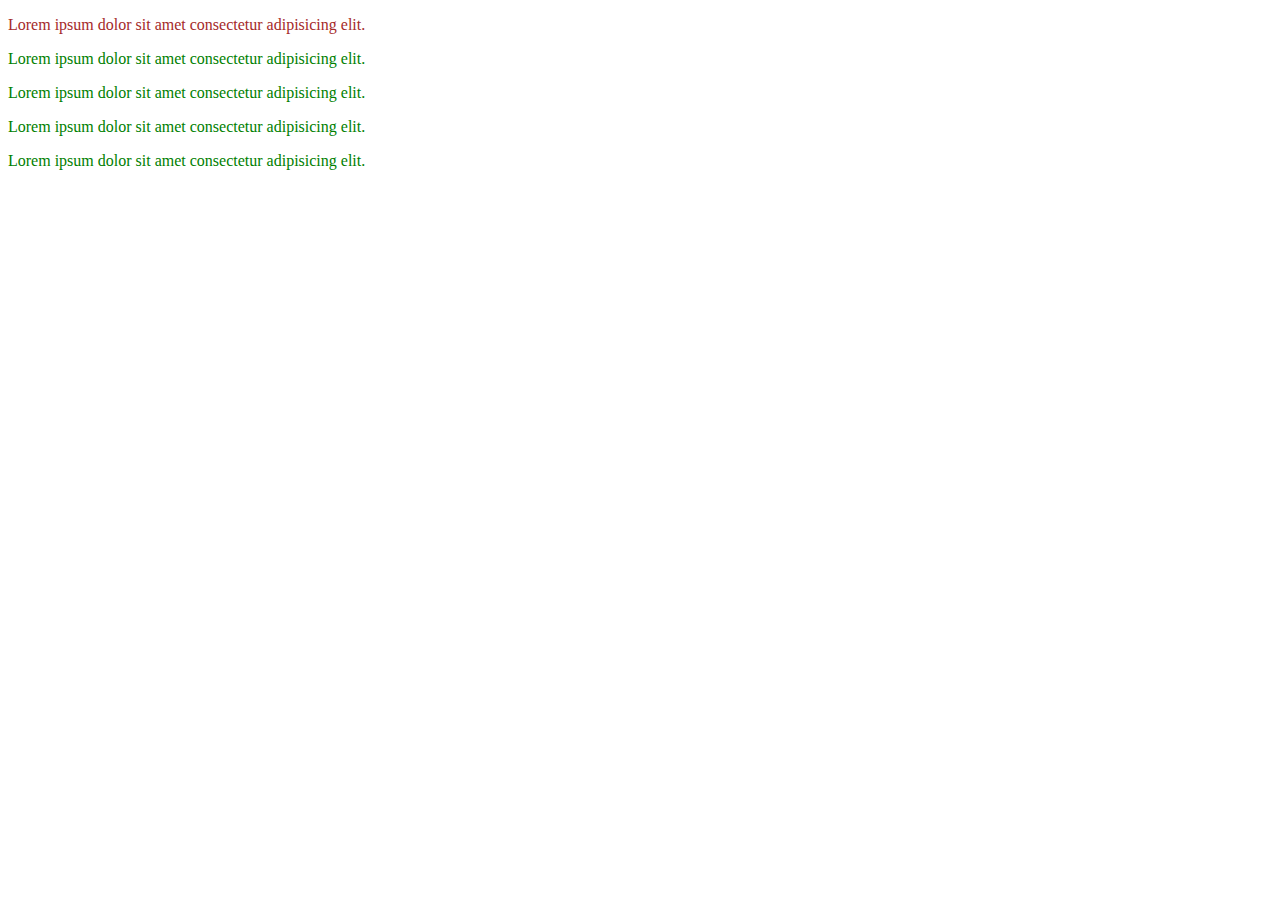
==== Practicas_independientes/AgregandoCSS/EjemploCSS.html @ e388dacf "Estos son los ejercicios que hago por mi cuenta" ====
<!DOCTYPE html>
<html lang="en">
<head>
    <meta charset="UTF-8">
    <meta http-equiv="X-UA-Compatible" content="IE=edge">
    <meta name="viewport" content="width=device-width, initial-scale=1.0">
    <title>Document</title>

    <!--Estilos de manera externa-->
    <link rel="stylesheet" href="./styles.css">

   <!-- CSS MANERA INTERNA
       <style>
       /*CSS por medio interno de  HTML*/
        .rojo{

            color: red;
        }
        #name1{

            color: rgb(0, 0, 0));
        }
    </style>-->
</head>
<body>
    <div class="name" id="name">
        
        <p class="rojo" id="name1" style="color: brown;">Lorem ipsum dolor sit amet consectetur adipisicing elit.</p>
        <p class="rojo" id="name2">Lorem ipsum dolor sit amet consectetur adipisicing elit.</p>
        <p class="rojo">Lorem ipsum dolor sit amet consectetur adipisicing elit.</p>
        <p class="rojo">Lorem ipsum dolor sit amet consectetur adipisicing elit.</p>
        <p class="rojo">Lorem ipsum dolor sit amet consectetur adipisicing elit.</p>
    </div>
</body>
</html>
---- Practicas_independientes/AgregandoCSS/styles.css ----
.rojo{

    color: green;
}
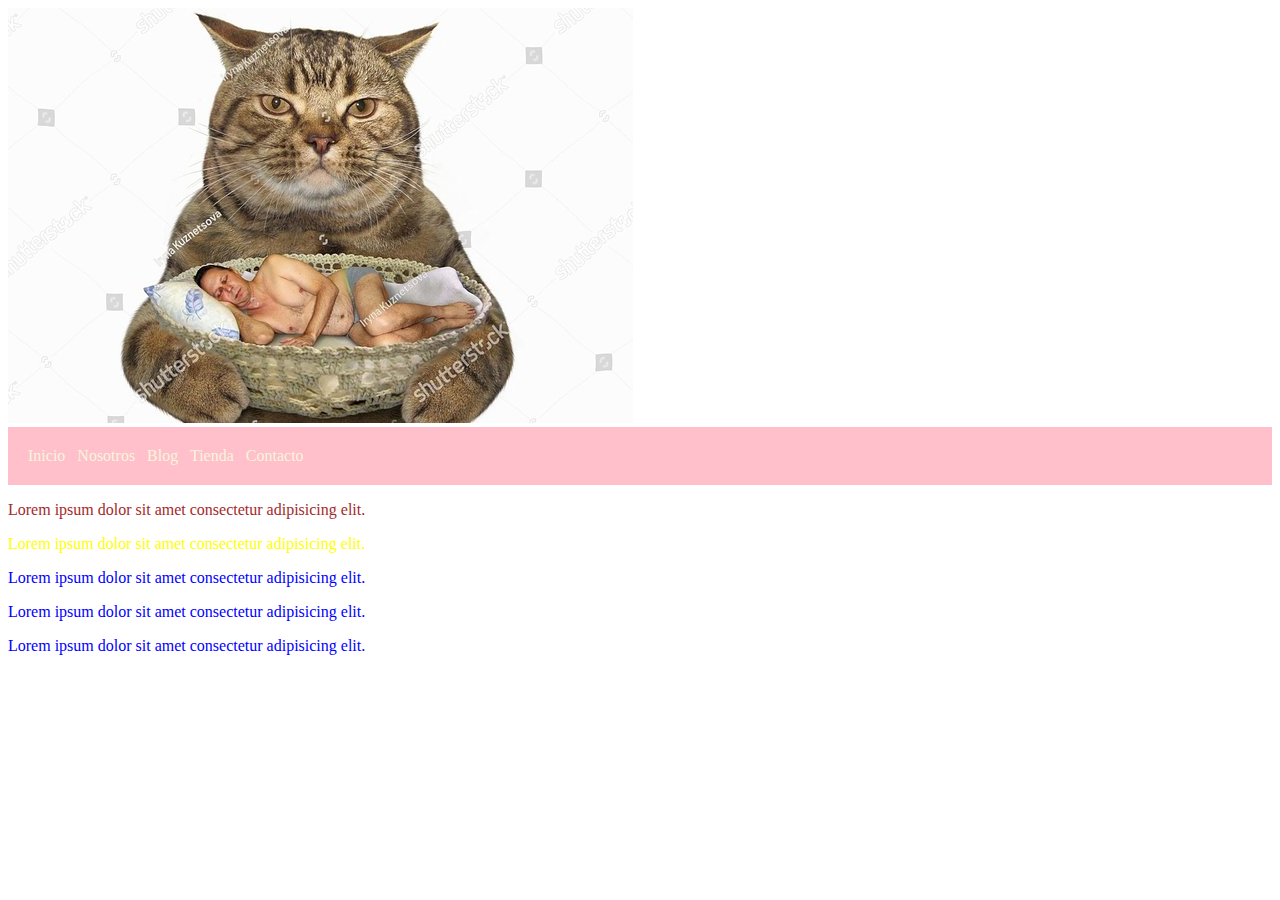
==== commit 03b6ce5f: "Ejemplos que vi en clase personalizados por mí" ====
--- a/Practicas_independientes/AgregandoCSS/EjemploCSS.html
+++ b/Practicas_independientes/AgregandoCSS/EjemploCSS.html
@@ -7,6 +7,7 @@
     <title>Document</title>
 
     <!--Estilos de manera externa-->
+    <!--Se enlaza con el archivo que tiene los archivos-->
     <link rel="stylesheet" href="./styles.css">
 
    <!-- CSS MANERA INTERNA
@@ -23,6 +24,19 @@
     </style>-->
 </head>
 <body>
+
+    <header>
+        <img class="foto" src="./Imagenes/cat.jpg"
+    </header>
+
+    <nav class="navegador-principal">
+        <a class="opciones" href="#">Inicio</a>
+        <a class="opciones" href="#">Nosotros</a>
+        <a class="opciones" href="#">Blog</a>
+        <a class="opciones" href="#">Tienda</a>
+        <a class="opciones" href="#">Contacto</a>
+    </nav>
+
     <div class="name" id="name">
         
         <p class="rojo" id="name1" style="color: brown;">Lorem ipsum dolor sit amet consectetur adipisicing elit.</p>
@@ -31,5 +45,7 @@
         <p class="rojo">Lorem ipsum dolor sit amet consectetur adipisicing elit.</p>
         <p class="rojo">Lorem ipsum dolor sit amet consectetur adipisicing elit.</p>
     </div>
+
+
 </body>
 </html>--- a/Practicas_independientes/AgregandoCSS/styles.css
+++ b/Practicas_independientes/AgregandoCSS/styles.css
@@ -1,4 +1,46 @@
-.rojo{
+body{
+    /*margin: 50px*/
+}
 
-    color: green;
+/*Atributo class*/
+.logo{
+    width: 2px;
+    height: 30px;
+}
+
+/*.rojo{
+
+    color: red;
+}*/
+
+/*atributo id*/
+#name2{
+    color: yellow;
+}
+
+p{
+    color: blue;
+
+}
+
+.navegador-principal{
+    background-color: pink;
+    /*Aumenta el espacio del background*/
+    padding: 20px;
+    
+}
+
+/*separación de letras*/
+.opciones{
+
+    margin-right: 8px;
+
+    /*Quitar el subrayado*/
+    text-decoration: none;
+    
+    /*color*/
+    color: beige;
+
+    /*Se expande por completo en la página*/
+    width: 100%;
 }